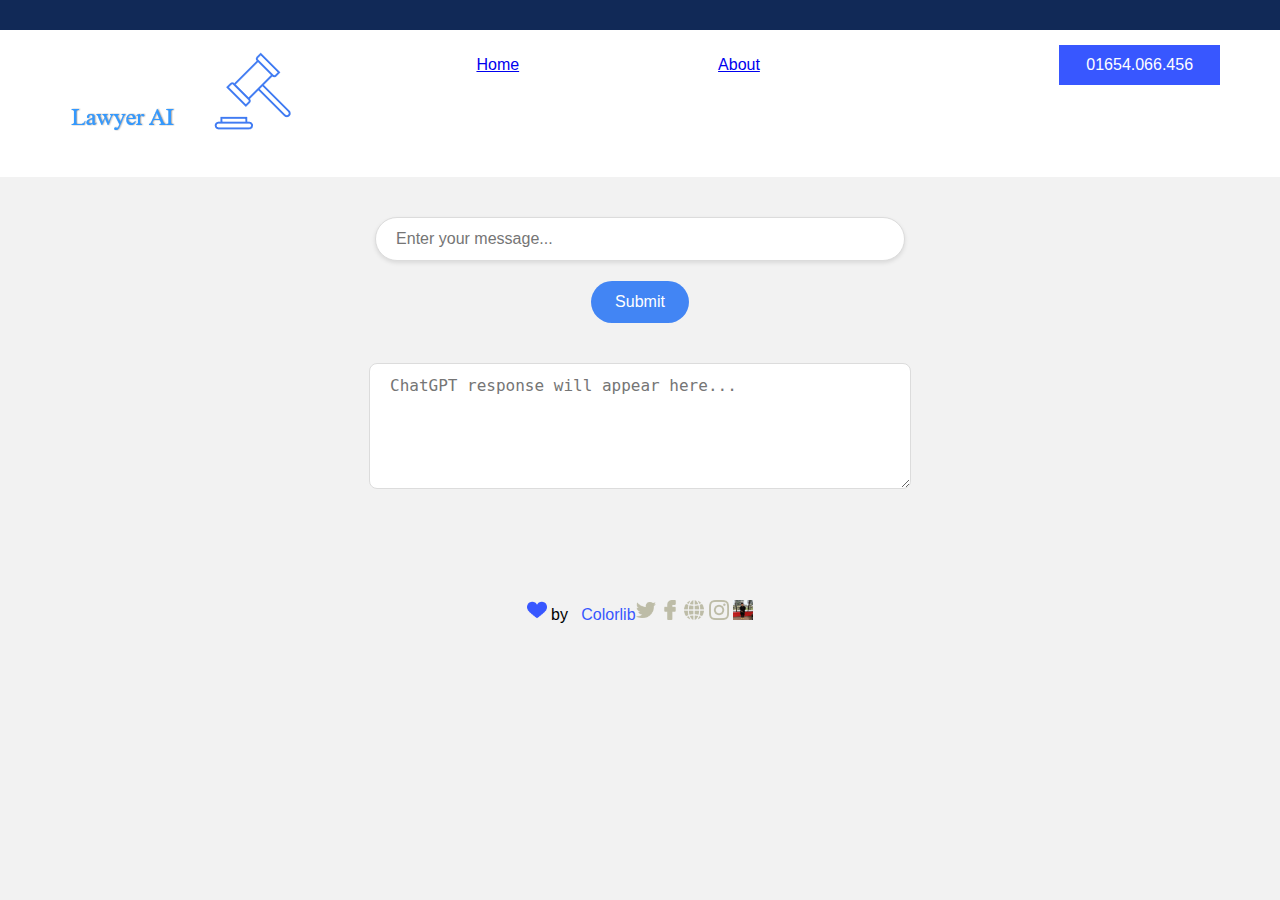
==== lawyer-website-main/index.html @ 699b585a "Add files via upload" ====
<!DOCTYPE html>
<html lang="en">
  <head>
    <meta charset="UTF-8" />
    <meta http-equiv="X-UA-Compatible" content="IE=edge" />
    <meta name="viewport" content="width=device-width, initial-scale=1.0" />
    <title>Law GPT</title>
    <link rel="stylesheet" href="project.css" />
   
  </head>
  <body>
    <div class="menu">
      <div id="header"></div>
      <div id="list">
        <img src="images/Lawyer AI 2.png" />
        <ul style="list-style-type: none">
          <li><a href="index.html">Home</a></li>
          <li><a href="about.html">About</a></li>
        </ul>
      <button class="button">01654.066.456</button>
      </div>
    </div>




   <head>
  <meta charset="UTF-8">
  <title>ChatGPT Integration Demo</title>
  <style>
    body {
      margin: 0;
      padding: 0;
      background-color: #f2f2f2;
      display: flex;
      justify-content: center;
      align-items: center;
      flex-direction: column;
      height: 100vh;
      font-family: Arial, sans-serif;
    }
    .search-container {
      text-align: center;
      margin-bottom: 20px;
    }
    .search-box {
      width: 500px;
      max-width: 90%;
      padding: 12px 20px;
      border: 1px solid #dcdcdc;
      border-radius: 24px;
      font-size: 16px;
      outline: none;
      box-shadow: 0 2px 4px rgba(0, 0, 0, 0.1);
      transition: box-shadow 0.3s ease;
    }


    .search-box:focus {
      box-shadow: 0 2px 8px rgba(0, 0, 0, 0.2);
      border-color: #a0a0a0;
    }
    .submit-button {
      margin-top: 20px;
      padding: 12px 24px;
      border: none;
      border-radius: 24px;
      background-color: #4285F4;
      color: #fff;
      font-size: 16px;
      cursor: pointer;
      transition: background-color 0.3s ease;
    }
    .submit-button:hover {
      background-color: #357ae8;
    }
    #resultBox {
      width: 500px;
      max-width: 90%;
      margin-top: 20px;
      padding: 12px 20px;
      border: 1px solid #dcdcdc;
      border-radius: 8px;
      font-size: 16px;
      resize: vertical;
      min-height: 100px;
    }
  </style>
</head>
<body>
  <div class="search-container">
    <form id="chatForm">
      <input type="text" class="search-box" name="query" placeholder="Enter your message...">
      <br>
      <input type="submit" class="submit-button" value="Submit">
    </form>
  </div>
  <textarea id="resultBox" placeholder="ChatGPT response will appear here..." readonly></textarea>
<!-- Insert Javascript -->
  <script>
    document.getElementById('chatForm').addEventListener('submit', async function(e) {
      e.preventDefault();

      const query = document.querySelector('.search-box').value;
      const resultBox = document.getElementById('resultBox');
      resultBox.value = "Loading...";

      try {
        const response = await fetch('https://api.openai.com/v1/chat/completions', {
          method: 'POST',
          headers: {
            'Content-Type': 'application/json',
            'Authorization': '
          },
          body: JSON.stringify({
            model: 'gpt-3.5-turbo',
            messages: [{ role: 'user', content: query }]
          })
        });

        if (!response.ok) {
          throw new Error('Network response was not ok: ' + response.statusText);
        }

        const data = await response.json();
        const answer = data.choices[0].message.content;
        resultBox.value = answer;
      } catch (error) {
        resultBox.value = "Error: " + error.message;
      }
    });
  </script>




<hr>
<div id="copyrights">
  <div id="text">

<img src="images/like.png">
<span>by</span>
<span id="colorlib">&nbsp; Colorlib</span>
  </div>
<div id="social">
<img src="images/twitter.png"/>
<img src="images/facebook.png"/>
<img src="images/global.png"/>
<img src="images/instagram.png"/>
<img src="images/Matt1.jpg"/>
</div>
</div>
</div>

<script src="project.js"></script>


  </body>
</html>
---- lawyer-website-main/project.css ----
@media (min-width: 1200px) { 
  body {
    margin: 0px;
    padding: 0px;
    font-family: sans-serif;
  }
  .menu {
    position: fixed;
    z-index: 3;
    top: 0;
    width: 100%;
    background-color: white;
  }
  .menu #list {
    display: flex;
    justify-content: space-between;
    margin: 10px 30px;
    color: #112957;
    font-weight: 500;
    
  }
  .menu #header {
    background-color: #112957;
    width: 100%;
    height: 30px;
  }
  .menu ul {
    display: flex;
    justify-content: space-around;
    width: 50%;
   
  }
  
  .button {
    width: 200px;
    height: 40px;
    background-color: #112957;
    color: white;
    border: none;
    margin-top: 5px;
    margin-left: 200px;
    margin-right: 30px;
    font-size: 16px;
  }
  .menu #list button {
    background-color: #3857ff;
  }
  
  .content {
    margin-top: 90px;
  
    background-image: url("images/im3.jpg");
    background-position: fixed;
  
    width: 100%;
    background-position: center;
    height: 1000px;
  }
  .line {
    margin-left: 200px;
  
    padding-top: 200px;
    margin-bottom: 0px;
    padding-bottom: 0px;
  
    font-size: 20px;
    color: #3857ff;
  }
  .headline {
    margin-left: 200px;
    color: #161d2f;
    margin-top: 30px;
    margin-bottom: 0px;
    font-size: 70px;
    font-weight: 700;
  }
  .desc {
    margin-left: 200px;
    margin-top: 40px;
    margin-bottom: 30px;
    font-size: 20px;
    color: #161d2f;
  }
  
  #squares {
    display: flex;
    justify-content: space-around;
  }
  .square {
    width: 30%;
    border: 1px solid lightgray;
    margin-bottom: 150px;
    margin-top: 70px;
  }
  .square span {
    margin: 50px;
    font-size: 30px;
    color: #161d2f;
  }
  .square p {
    margin: 30px 50px;
    color: #8e8c97;
    font-weight: 550;
    line-height: 1.8;
  }
  .square img {
    margin: 50px;
  }
  #second .line {
    margin-left: 20px;
    padding: 0px;
    margin-top: 100px;
  }
  #second .headline {
    margin-left: 20px;
    font-size: 50px;
  }
  
  #third {
    display: flex;
    background-image: url("images/im15.png");
    background-size: cover;
    color: white;
  }
  #third #text {
    color: white;
  
    margin-top: -150px;
    margin-left: -150px;
  }
  #third #text .headline {
    font-size: 50px;
    color: white;
  }
  #third #text .line {
    color: white;
  }
  #third img {
    width: 50%;
  }
  #third .desc {
    color: white;
  }
  #fourth-background {
    background-color: #ecf2fe;
    padding-top: 150px;
    padding-bottom: 0px;
  
    width: 100%;
    height: 800px;
  }
  
  #fourth {
    background-image: url("images/im15.png");
    background-size: cover;
  
    width: 50%;
  
    margin-left: 25%;
  }
  #fourth .line {
    color: white;
    margin-left: 15%;
  }
  #fourth .headline {
    color: white;
    margin-left: 15%;
    font-size: 40px;
  }
  
  #fourth #name {
    width: 220px;
    height: 50px;
    border: none;
    margin-left: 15%;
    margin-top: 30px;
  }
  #fourth #phone {
    width: 220px;
    height: 50px;
    border: none;
    margin-left: 30px;
    margin-top: 30px;
  }
  #fourth #email {
    width: 220px;
    height: 50px;
    border: none;
    margin-left: 30px;
    margin-top: 30px;
  }
  #fourth #message {
    border: none;
    margin-left: 15%;
    margin-top: 30px;
    margin-bottom: 30px;
    width: 445px;
    height: 100px;
    padding-left: 30px;
  }
  #fourth #options {
    width: 225px;
    height: 50px;
    margin-left: 15%;
    margin-top: 10px;
    border: none;
    padding: 0px 6px;
    color: grey;
    font-weight: 600;
  }
  #fourth .button {
    width: 475px;
    margin-left: 15%;
    margin-bottom: 200px;
  }
  #fifth {
    margin-top: 100px;
  }
  
  #fifth #list {
    display: flex;
    align-items: flex-end;
    justify-content: space-between;
  }
  #fifth .headline {
    margin-left: 30px;
    font-size: 50px;
  }
  #fifth .line {
    margin-left: 30px;
    color: #3857ff;
  }
  
  #fifth ul {
    display: flex;
    justify-content: space-between;
    margin-right: 30px;
  
    color: #212025;
    list-style-type: none;
    width: 25%;
  }
  .image {
    margin-left: 30px;
    margin-right: 0px;
  }
  .image img {
    width: 630px;
    z-index: 1;
  }
  .description {
    position: absolute;
    z-index: 2;
    margin-top: -50px;
    background-color: #f8f9fe;
    width: 400px;
    height: 150px;
  }
  #fifth .description .line {
    margin-top: -180px;
    font-size: 15px;
  }
  #fifth .description #desc {
    margin-left: 30px;
    font-size: 20px;
    color: #161d2f;
  }
  #fifth ul #accident {
    color: #3857ff;
  }
  .Accident {
    display: flex;
    justify-content: space-between;
    margin-top: 100px;
    margin-right: 30px;
    margin-bottom: 200px;
  }
  
  #sixth {
    display: flex;
    align-items: center;
    justify-content: space-between;
    margin: 400px 0px;
    height: 300px;
    background-image: url("images/im15.png");
    background-size: cover;
    background-position: fixed;
    color: white;
    font-size: 50px;
    font-weight: 600;
    padding: 10px 30px;
  }
  #sixth button {
    background-color: #0b1517;
    font-weight: 600;
  }
  #seventh {
    margin-bottom: 100px;
  }
  #seventh .line {
    margin-left: 30px;
    margin-top: -300px;
    color: #3857ff;
  }
  #seventh .headline {
    margin-left: 30px;
    font-size: 50px;
  }
  #lawyer {
    display: flex;
    margin-bottom: 100px;
    margin-top: 60px;
  }
  .lawyer {
    margin-left: 30px;
    background-color: #f8f9fe;
  
    height: 500px;
  }
  .lawyer img {
    width: 410px;
    height: 350px;
  }
  .lawyer p {
    margin-left: 40px;
    font-size: 25px;
    margin-top: 10px;
  }
  #lawyer .lawyer span {
    margin-left: 40px;
    color: #3857ff;
    font-size: 15px;
  }
  
  #eighth {
    background-image: url("images/im11.png");
    background-size: cover;
    height: 600px;
    margin-top: 200px;
    
    
  }
  #eighth #quote {
    width: 80px;
    margin-left: 600px;
    margin-top:100px;
  }
  #eighth #content #arrow p {
    width: 900px;
   text-align: center;
    color: #74787b;
    font-size: 20px;
    font-weight: 500;
    padding-bottom: 0px;
  }
  #eighth #arrow
  { display: flex;
    align-items: center;
    justify-content: space-around;
  }
  #eighth #arrow img{
    width:30px;
    opacity: 50%;
  }
  #eighth #content #left-arrow
  {
   
    transform: rotate(-0.25turn);
  } 
  #eighth #content #right-arrow
  {
   
    transform: rotate(0.25turn);
  } 
  #eighth #student {
    display: flex;
    margin-top: 40px;
    align-items: center;
    justify-content: center;
  }
  #eighth #student p {
    margin-left: 10px;
    font-size: 22px;
    font-weight: bold;
    color: white;
  }
  #eighth #student span {
    margin-top: 50px;
    margin-left: -100px;
    font-size: 17px;
    color: #74787b;
  }
  
  #ninth .line {
    margin-left: 30px;
    color: #3857ff;
  }
  #ninth .headline {
    margin-left: 30px;
    color: #161d2f;
    font-size: 40px;
  }
  #ninth img {
    z-index: 1;
    width: 630px;
  }
  
  #ninth #news {
    display: flex;
    margin-top: 50px;
    margin-left: 30px;
    margin-right: 30px;
    justify-content: space-between;
  }
  .note {
    background-color: white;
    z-index: 2;
    position: absolute;
    margin-top: -85px;
    width: 420px;
    height: 50px;
    text-align: center;
  
    padding: 0;
    padding-top: 30px;
    font-size: 15px;
  }
  .text {
    background-color: #f8f9fe;
    margin-top: -34px;
    padding-top: 50px;
    padding-bottom: 50px;
    margin-bottom: 200px;
  }
  #ninth #news .news .text .title {
    color: #161d2f;
    font-size: 30px;
    font-weight: 600;
    margin-left: 40px;
    padding-top: 10px;
  }
  #ninth #news .news .text .desc {
    text-align: left;
    margin-left: 40px;
    color: #74787b;
    line-height: 1.6;
  }
  #ninth #news .news .text #read {
    margin-left: 40px;
    color: #3857ff;
    font-size: 15px;
    font-weight: 600;
  }
  
  #tenth {
    background-image: url(images/im14.jpg);
    background-size: cover;
    color: white;
  
    padding-top: 70px;
    padding-left: 30px;
    padding-right: 30px;
  }
  #tenth-background {
    display: flex;
    justify-content: space-between;
  }
  #tenth #logo p {
    color: #74787b;
  }
  #tenth #logo ul {
    display: flex;
    font-size: 30px;
    margin-left: -40px;
    list-style-type: none ;
  }
  #tenth #logo #blue {
    color: #3857ff;
    margin-left: 10px;
  }
  #tenth #our-support ul {
    color: #74787b;
    margin-left: -40px;
    line-height: 2;
    font-size: 15px;
    list-style-type: none ;
  }
  #tenth #quick-link ul {
    color: #74787b;
    margin-left: -40px;
    line-height: 2;
    font-size: 15px;
    list-style-type: none ;
  }
  #tenth #newsletter p {
    color: #74787b;
    line-height: 1.6;
    font-size: 15px;
  }
  #tenth #newsletter #email-address {
    display: flex;
    align-items: center;
  }
  #tenth #newsletter #email-address p {
    background-color: #212025;
    width: 200px;
    height: 30px;
    padding-left: 15px;
    padding-top: 15px;
  }
  #tenth #newsletter #email-address button {
    height: 45px;
    width: 100px;
    border: none;
    color: #3857ff;
    background-color: #161d2f;
  }
  hr {
    background-color: #74787b;
    height: 1px;
    border: none;
    margin-top: 80px;
    margin-bottom: 30px;
  }
  #copyrights {
    display: flex;
    align-items: baseline;
    justify-content: space-between;
    padding-bottom: 60px;
  }
  #copyrights img {
    width: 20px;
    height:20px;
  
  }


  #copyrights #text
  {
    justify-content: flex-start;
  }
  
  #copyrights #colorlib {
    color: #3857ff;
  }
  
  
 }
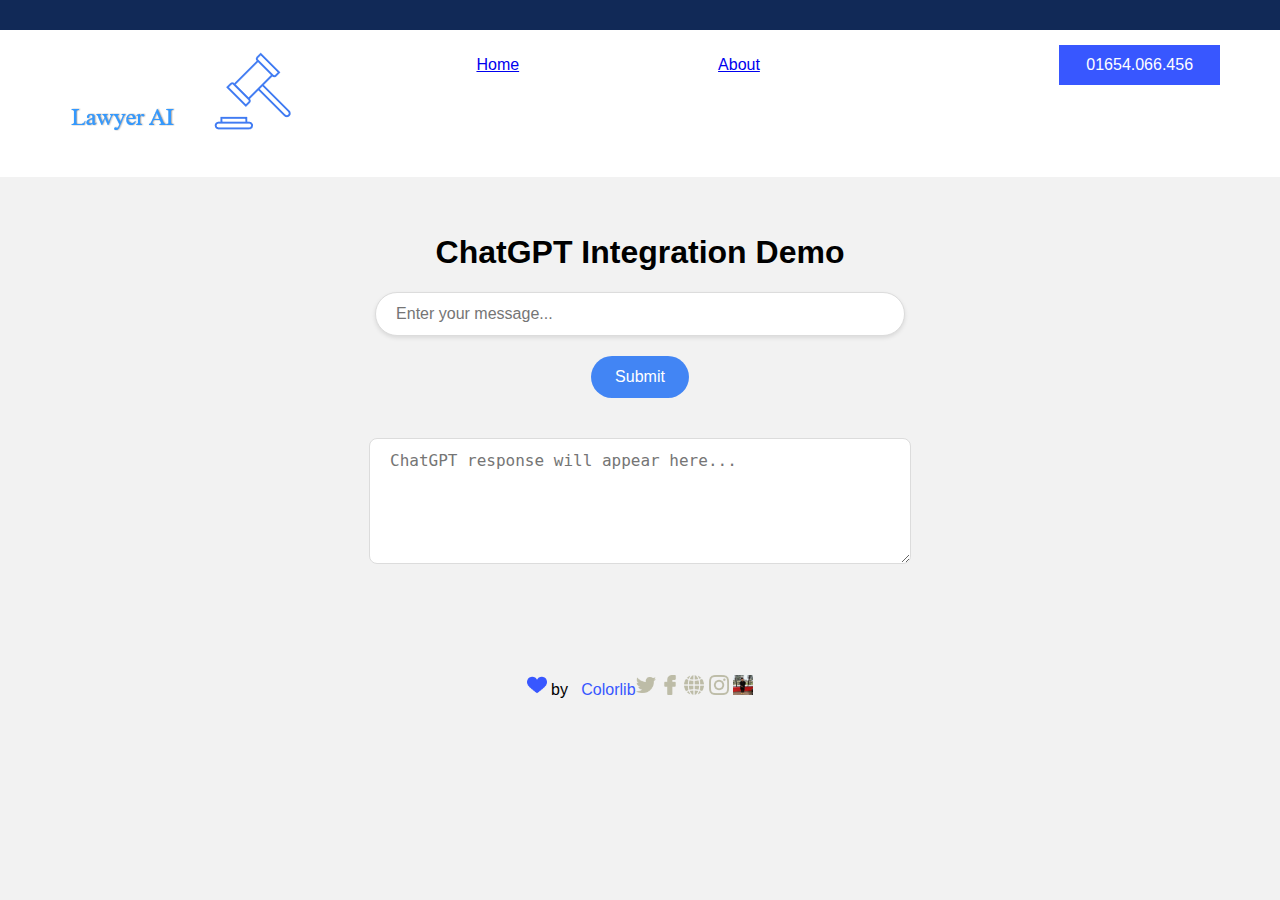
==== commit cd04ecf9: "o" ====
--- a/lawyer-website-main/index.html
+++ b/lawyer-website-main/index.html
@@ -26,7 +26,9 @@
 
    <head>
   <meta charset="UTF-8">
-  <title>ChatGPT Integration Demo</title>
+  <br><br><br><br>
+
+  <h1>ChatGPT Integration Demo</h1>
   <style>
     body {
       margin: 0;
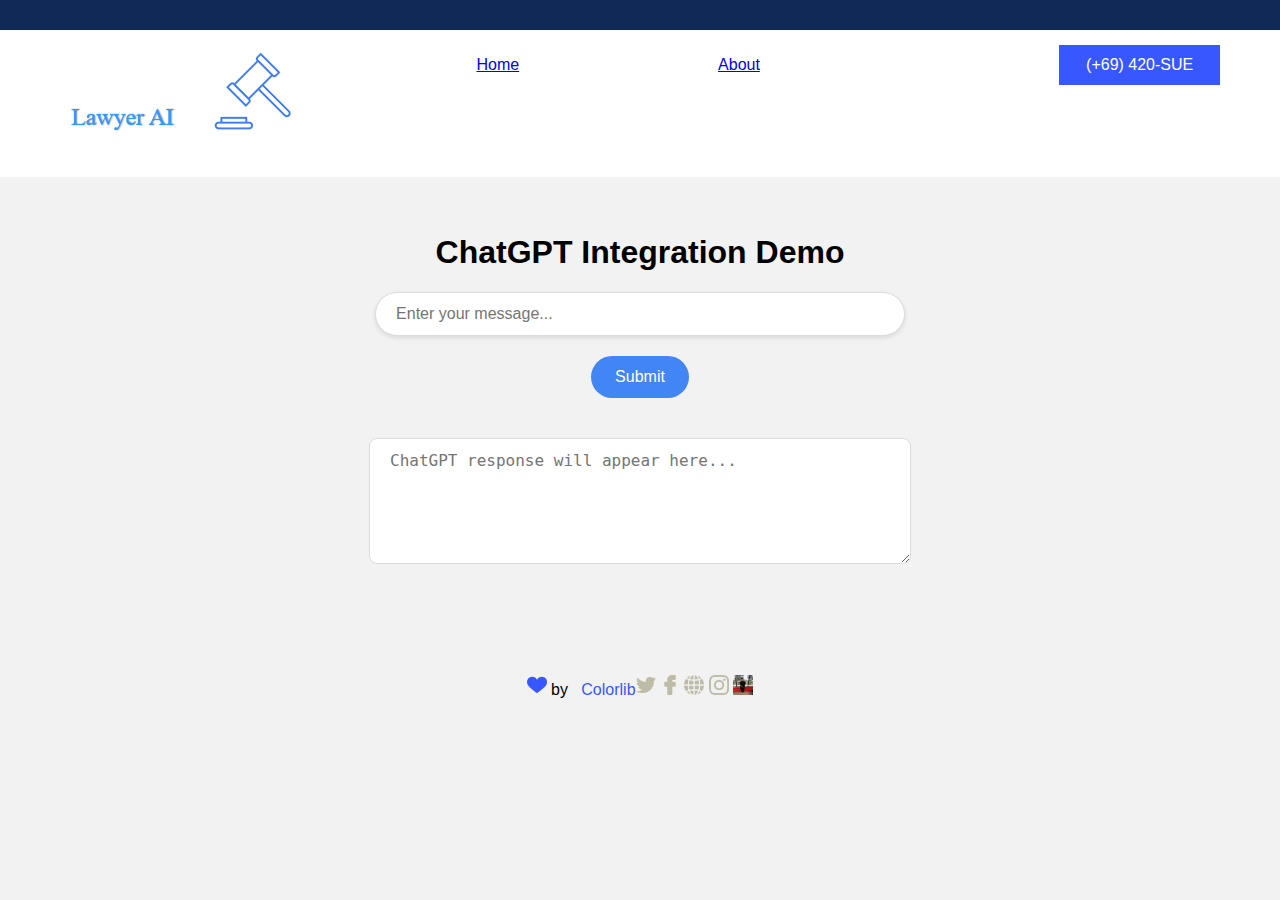
==== commit cd56f19f: "phone" ====
--- a/lawyer-website-main/index.html
+++ b/lawyer-website-main/index.html
@@ -17,7 +17,7 @@
           <li><a href="index.html">Home</a></li>
           <li><a href="about.html">About</a></li>
         </ul>
-      <button class="button">01654.066.456</button>
+      <button class="button">(+69) 420-SUE</button>
       </div>
     </div>
 
@@ -112,7 +112,7 @@
           method: 'POST',
           headers: {
             'Content-Type': 'application/json',
-            'Authorization': '
+            'Authorization': ''
           },
           body: JSON.stringify({
             model: 'gpt-3.5-turbo',
